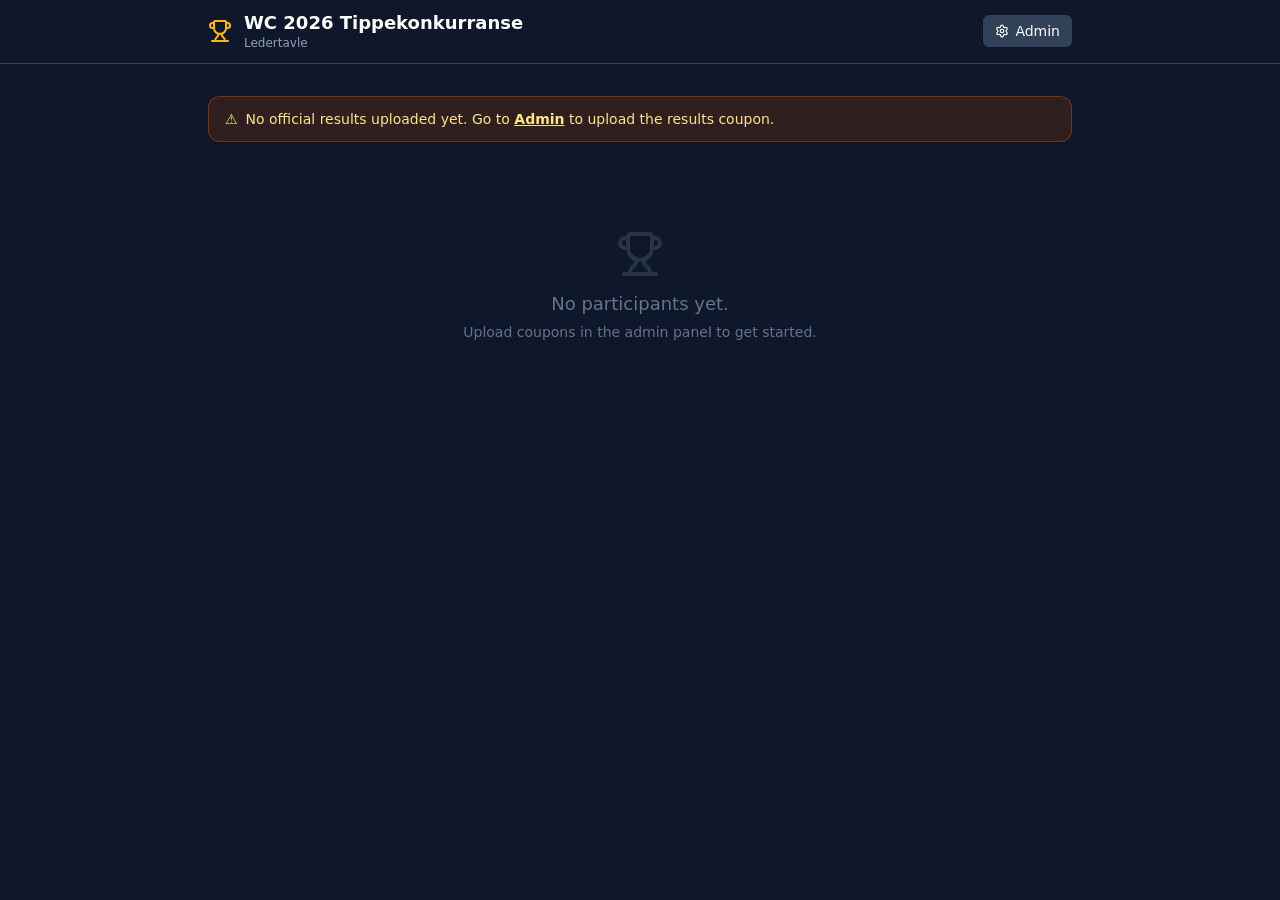
==== leaderboard/index.html @ 860f485d "Add files via upload added leaderboard" ====
<!doctype html>
<html lang="en">
  <head>
    <meta charset="UTF-8" />
    <link rel="icon" type="image/svg+xml" href="./favicon.svg" />
    <meta name="viewport" content="width=device-width, initial-scale=1.0" />
    <title>leaderboard</title>
    <script type="module" crossorigin src="./assets/index-D2kMbg7r.js"></script>
    <link rel="stylesheet" crossorigin href="./assets/index-9-G8MGdE.css">
  </head>
  <body>
    <div id="root"></div>
  </body>
</html>
---- leaderboard/assets/index-9-G8MGdE.css ----
/*! tailwindcss v4.3.0 | MIT License | https://tailwindcss.com */
@layer properties{@supports (((-webkit-hyphens:none)) and (not (margin-trim:inline))) or ((-moz-orient:inline) and (not (color:rgb(from red r g b)))){*,:before,:after,::backdrop{--tw-rotate-x:initial;--tw-rotate-y:initial;--tw-rotate-z:initial;--tw-skew-x:initial;--tw-skew-y:initial;--tw-space-y-reverse:0;--tw-border-style:solid;--tw-leading:initial;--tw-font-weight:initial;--tw-tracking:initial;--tw-shadow:0 0 #0000;--tw-shadow-color:initial;--tw-shadow-alpha:100%;--tw-inset-shadow:0 0 #0000;--tw-inset-shadow-color:initial;--tw-inset-shadow-alpha:100%;--tw-ring-color:initial;--tw-ring-shadow:0 0 #0000;--tw-inset-ring-color:initial;--tw-inset-ring-shadow:0 0 #0000;--tw-ring-inset:initial;--tw-ring-offset-width:0px;--tw-ring-offset-color:#fff;--tw-ring-offset-shadow:0 0 #0000;--tw-blur:initial;--tw-brightness:initial;--tw-contrast:initial;--tw-grayscale:initial;--tw-hue-rotate:initial;--tw-invert:initial;--tw-opacity:initial;--tw-saturate:initial;--tw-sepia:initial;--tw-drop-shadow:initial;--tw-drop-shadow-color:initial;--tw-drop-shadow-alpha:100%;--tw-drop-shadow-size:initial}}}@layer theme{:root,:host{--font-sans:ui-sans-serif, system-ui, sans-serif, "Apple Color Emoji", "Segoe UI Emoji", "Segoe UI Symbol", "Noto Color Emoji";--font-mono:ui-monospace, SFMono-Regular, Menlo, Monaco, Consolas, "Liberation Mono", "Courier New", monospace;--color-red-300:oklch(80.8% .114 19.571);--color-red-400:oklch(70.4% .191 22.216);--color-red-700:oklch(50.5% .213 27.518);--color-red-900:oklch(39.6% .141 25.723);--color-orange-400:oklch(75% .183 55.934);--color-orange-900:oklch(40.8% .123 38.172);--color-amber-200:oklch(92.4% .12 95.746);--color-amber-300:oklch(87.9% .169 91.605);--color-amber-400:oklch(82.8% .189 84.429);--color-amber-600:oklch(66.6% .179 58.318);--color-amber-700:oklch(55.5% .163 48.998);--color-amber-900:oklch(41.4% .112 45.904);--color-emerald-300:oklch(84.5% .143 164.978);--color-emerald-400:oklch(76.5% .177 163.223);--color-emerald-700:oklch(50.8% .118 165.612);--color-emerald-900:oklch(37.8% .077 168.94);--color-blue-400:oklch(70.7% .165 254.624);--color-blue-500:oklch(62.3% .214 259.815);--color-blue-600:oklch(54.6% .245 262.881);--color-purple-400:oklch(71.4% .203 305.504);--color-slate-100:oklch(96.8% .007 247.896);--color-slate-300:oklch(86.9% .022 252.894);--color-slate-400:oklch(70.4% .04 256.788);--color-slate-500:oklch(55.4% .046 257.417);--color-slate-600:oklch(44.6% .043 257.281);--color-slate-700:oklch(37.2% .044 257.287);--color-slate-800:oklch(27.9% .041 260.031);--color-slate-900:oklch(20.8% .042 265.755);--color-white:#fff;--spacing:.25rem;--container-sm:24rem;--container-3xl:48rem;--container-4xl:56rem;--text-xs:.75rem;--text-xs--line-height:calc(1 / .75);--text-sm:.875rem;--text-sm--line-height:calc(1.25 / .875);--text-base:1rem;--text-base--line-height:calc(1.5 / 1);--text-lg:1.125rem;--text-lg--line-height:calc(1.75 / 1.125);--text-xl:1.25rem;--text-xl--line-height:calc(1.75 / 1.25);--text-2xl:1.5rem;--text-2xl--line-height:calc(2 / 1.5);--font-weight-medium:500;--font-weight-semibold:600;--font-weight-bold:700;--tracking-wider:.05em;--leading-tight:1.25;--radius-md:.375rem;--radius-lg:.5rem;--radius-xl:.75rem;--radius-2xl:1rem;--default-transition-duration:.15s;--default-transition-timing-function:cubic-bezier(.4, 0, .2, 1);--default-font-family:var(--font-sans);--default-mono-font-family:var(--font-mono)}}@layer base{*,:after,:before,::backdrop{box-sizing:border-box;border:0 solid;margin:0;padding:0}::file-selector-button{box-sizing:border-box;border:0 solid;margin:0;padding:0}html,:host{-webkit-text-size-adjust:100%;tab-size:4;line-height:1.5;font-family:var(--default-font-family,ui-sans-serif, system-ui, sans-serif, "Apple Color Emoji", "Segoe UI Emoji", "Segoe UI Symbol", "Noto Color Emoji");font-feature-settings:var(--default-font-feature-settings,normal);font-variation-settings:var(--default-font-variation-settings,normal);-webkit-tap-highlight-color:transparent}hr{height:0;color:inherit;border-top-width:1px}abbr:where([title]){-webkit-text-decoration:underline dotted;text-decoration:underline dotted}h1,h2,h3,h4,h5,h6{font-size:inherit;font-weight:inherit}a{color:inherit;-webkit-text-decoration:inherit;-webkit-text-decoration:inherit;-webkit-text-decoration:inherit;-webkit-text-decoration:inherit;text-decoration:inherit}b,strong{font-weight:bolder}code,kbd,samp,pre{font-family:var(--default-mono-font-family,ui-monospace, SFMono-Regular, Menlo, Monaco, Consolas, "Liberation Mono", "Courier New", monospace);font-feature-settings:var(--default-mono-font-feature-settings,normal);font-variation-settings:var(--default-mono-font-variation-settings,normal);font-size:1em}small{font-size:80%}sub,sup{vertical-align:baseline;font-size:75%;line-height:0;position:relative}sub{bottom:-.25em}sup{top:-.5em}table{text-indent:0;border-color:inherit;border-collapse:collapse}:-moz-focusring{outline:auto}progress{vertical-align:baseline}summary{display:list-item}ol,ul,menu{list-style:none}img,svg,video,canvas,audio,iframe,embed,object{vertical-align:middle;display:block}img,video{max-width:100%;height:auto}button,input,select,optgroup,textarea{font:inherit;font-feature-settings:inherit;font-variation-settings:inherit;letter-spacing:inherit;color:inherit;opacity:1;background-color:#0000;border-radius:0}::file-selector-button{font:inherit;font-feature-settings:inherit;font-variation-settings:inherit;letter-spacing:inherit;color:inherit;opacity:1;background-color:#0000;border-radius:0}:where(select:is([multiple],[size])) optgroup{font-weight:bolder}:where(select:is([multiple],[size])) optgroup option{padding-inline-start:20px}::file-selector-button{margin-inline-end:4px}::placeholder{opacity:1}@supports (not ((-webkit-appearance:-apple-pay-button))) or (contain-intrinsic-size:1px){::placeholder{color:currentColor}@supports (color:color-mix(in lab, red, red)){::placeholder{color:color-mix(in oklab, currentcolor 50%, transparent)}}}textarea{resize:vertical}::-webkit-search-decoration{-webkit-appearance:none}::-webkit-date-and-time-value{min-height:1lh;text-align:inherit}::-webkit-datetime-edit{display:inline-flex}::-webkit-datetime-edit-fields-wrapper{padding:0}::-webkit-datetime-edit{padding-block:0}::-webkit-datetime-edit-year-field{padding-block:0}::-webkit-datetime-edit-month-field{padding-block:0}::-webkit-datetime-edit-day-field{padding-block:0}::-webkit-datetime-edit-hour-field{padding-block:0}::-webkit-datetime-edit-minute-field{padding-block:0}::-webkit-datetime-edit-second-field{padding-block:0}::-webkit-datetime-edit-millisecond-field{padding-block:0}::-webkit-datetime-edit-meridiem-field{padding-block:0}::-webkit-calendar-picker-indicator{line-height:1}:-moz-ui-invalid{box-shadow:none}button,input:where([type=button],[type=reset],[type=submit]){appearance:button}::file-selector-button{appearance:button}::-webkit-inner-spin-button{height:auto}::-webkit-outer-spin-button{height:auto}[hidden]:where(:not([hidden=until-found])){display:none!important}}@layer components;@layer utilities{.sr-only{clip-path:inset(50%);white-space:nowrap;border-width:0;width:1px;height:1px;margin:-1px;padding:0;position:absolute;overflow:hidden}.sticky{position:sticky}.top-0{top:calc(var(--spacing) * 0)}.z-40{z-index:40}.mx-auto{margin-inline:auto}.mt-0\.5{margin-top:calc(var(--spacing) * .5)}.mt-1{margin-top:calc(var(--spacing) * 1)}.mt-4{margin-top:calc(var(--spacing) * 4)}.mb-1{margin-bottom:calc(var(--spacing) * 1)}.mb-2{margin-bottom:calc(var(--spacing) * 2)}.mb-3{margin-bottom:calc(var(--spacing) * 3)}.mb-4{margin-bottom:calc(var(--spacing) * 4)}.mb-6{margin-bottom:calc(var(--spacing) * 6)}.ml-1{margin-left:calc(var(--spacing) * 1)}.ml-2{margin-left:calc(var(--spacing) * 2)}.ml-auto{margin-left:auto}.flex{display:flex}.grid{display:grid}.hidden{display:none}.min-h-screen{min-height:100vh}.w-10{width:calc(var(--spacing) * 10)}.w-full{width:100%}.max-w-3xl{max-width:var(--container-3xl)}.max-w-4xl{max-width:var(--container-4xl)}.max-w-sm{max-width:var(--container-sm)}.transform{transform:var(--tw-rotate-x,) var(--tw-rotate-y,) var(--tw-rotate-z,) var(--tw-skew-x,) var(--tw-skew-y,)}.cursor-pointer{cursor:pointer}.grid-cols-3{grid-template-columns:repeat(3,minmax(0,1fr))}.flex-wrap{flex-wrap:wrap}.items-center{align-items:center}.justify-between{justify-content:space-between}.justify-center{justify-content:center}.gap-1{gap:calc(var(--spacing) * 1)}.gap-1\.5{gap:calc(var(--spacing) * 1.5)}.gap-2{gap:calc(var(--spacing) * 2)}.gap-3{gap:calc(var(--spacing) * 3)}:where(.space-y-1>:not(:last-child)){--tw-space-y-reverse:0;margin-block-start:calc(calc(var(--spacing) * 1) * var(--tw-space-y-reverse));margin-block-end:calc(calc(var(--spacing) * 1) * calc(1 - var(--tw-space-y-reverse)))}:where(.space-y-2>:not(:last-child)){--tw-space-y-reverse:0;margin-block-start:calc(calc(var(--spacing) * 2) * var(--tw-space-y-reverse));margin-block-end:calc(calc(var(--spacing) * 2) * calc(1 - var(--tw-space-y-reverse)))}:where(.space-y-3>:not(:last-child)){--tw-space-y-reverse:0;margin-block-start:calc(calc(var(--spacing) * 3) * var(--tw-space-y-reverse));margin-block-end:calc(calc(var(--spacing) * 3) * calc(1 - var(--tw-space-y-reverse)))}:where(.space-y-4>:not(:last-child)){--tw-space-y-reverse:0;margin-block-start:calc(calc(var(--spacing) * 4) * var(--tw-space-y-reverse));margin-block-end:calc(calc(var(--spacing) * 4) * calc(1 - var(--tw-space-y-reverse)))}:where(.space-y-8>:not(:last-child)){--tw-space-y-reverse:0;margin-block-start:calc(calc(var(--spacing) * 8) * var(--tw-space-y-reverse));margin-block-end:calc(calc(var(--spacing) * 8) * calc(1 - var(--tw-space-y-reverse)))}.gap-x-6{column-gap:calc(var(--spacing) * 6)}.gap-y-1{row-gap:calc(var(--spacing) * 1)}.overflow-x-auto{overflow-x:auto}.rounded{border-radius:.25rem}.rounded-2xl{border-radius:var(--radius-2xl)}.rounded-lg{border-radius:var(--radius-lg)}.rounded-md{border-radius:var(--radius-md)}.rounded-xl{border-radius:var(--radius-xl)}.border{border-style:var(--tw-border-style);border-width:1px}.border-2{border-style:var(--tw-border-style);border-width:2px}.border-t{border-top-style:var(--tw-border-style);border-top-width:1px}.border-b{border-bottom-style:var(--tw-border-style);border-bottom-width:1px}.border-dashed{--tw-border-style:dashed;border-style:dashed}.border-amber-600\/50{border-color:#dd740080}@supports (color:color-mix(in lab, red, red)){.border-amber-600\/50{border-color:color-mix(in oklab, var(--color-amber-600) 50%, transparent)}}.border-amber-700\/50{border-color:#b7500080}@supports (color:color-mix(in lab, red, red)){.border-amber-700\/50{border-color:color-mix(in oklab, var(--color-amber-700) 50%, transparent)}}.border-blue-500{border-color:var(--color-blue-500)}.border-emerald-700\/50{border-color:#00795680}@supports (color:color-mix(in lab, red, red)){.border-emerald-700\/50{border-color:color-mix(in oklab, var(--color-emerald-700) 50%, transparent)}}.border-red-700\/50{border-color:#bf000f80}@supports (color:color-mix(in lab, red, red)){.border-red-700\/50{border-color:color-mix(in oklab, var(--color-red-700) 50%, transparent)}}.border-red-900\/40{border-color:#82181a66}@supports (color:color-mix(in lab, red, red)){.border-red-900\/40{border-color:color-mix(in oklab, var(--color-red-900) 40%, transparent)}}.border-slate-600{border-color:var(--color-slate-600)}.border-slate-700{border-color:var(--color-slate-700)}.border-slate-700\/60{border-color:#31415899}@supports (color:color-mix(in lab, red, red)){.border-slate-700\/60{border-color:color-mix(in oklab, var(--color-slate-700) 60%, transparent)}}.bg-amber-600\/30{background-color:#dd74004d}@supports (color:color-mix(in lab, red, red)){.bg-amber-600\/30{background-color:color-mix(in oklab, var(--color-amber-600) 30%, transparent)}}.bg-amber-900\/20{background-color:#7b330633}@supports (color:color-mix(in lab, red, red)){.bg-amber-900\/20{background-color:color-mix(in oklab, var(--color-amber-900) 20%, transparent)}}.bg-amber-900\/30{background-color:#7b33064d}@supports (color:color-mix(in lab, red, red)){.bg-amber-900\/30{background-color:color-mix(in oklab, var(--color-amber-900) 30%, transparent)}}.bg-blue-500\/10{background-color:#3080ff1a}@supports (color:color-mix(in lab, red, red)){.bg-blue-500\/10{background-color:color-mix(in oklab, var(--color-blue-500) 10%, transparent)}}.bg-blue-600{background-color:var(--color-blue-600)}.bg-emerald-900\/30{background-color:#004e3b4d}@supports (color:color-mix(in lab, red, red)){.bg-emerald-900\/30{background-color:color-mix(in oklab, var(--color-emerald-900) 30%, transparent)}}.bg-emerald-900\/40{background-color:#004e3b66}@supports (color:color-mix(in lab, red, red)){.bg-emerald-900\/40{background-color:color-mix(in oklab, var(--color-emerald-900) 40%, transparent)}}.bg-orange-900\/10{background-color:#7e2a0c1a}@supports (color:color-mix(in lab, red, red)){.bg-orange-900\/10{background-color:color-mix(in oklab, var(--color-orange-900) 10%, transparent)}}.bg-red-900\/30{background-color:#82181a4d}@supports (color:color-mix(in lab, red, red)){.bg-red-900\/30{background-color:color-mix(in oklab, var(--color-red-900) 30%, transparent)}}.bg-red-900\/40{background-color:#82181a66}@supports (color:color-mix(in lab, red, red)){.bg-red-900\/40{background-color:color-mix(in oklab, var(--color-red-900) 40%, transparent)}}.bg-slate-700{background-color:var(--color-slate-700)}.bg-slate-700\/20{background-color:#31415833}@supports (color:color-mix(in lab, red, red)){.bg-slate-700\/20{background-color:color-mix(in oklab, var(--color-slate-700) 20%, transparent)}}.bg-slate-700\/50{background-color:#31415880}@supports (color:color-mix(in lab, red, red)){.bg-slate-700\/50{background-color:color-mix(in oklab, var(--color-slate-700) 50%, transparent)}}.bg-slate-800{background-color:var(--color-slate-800)}.bg-slate-800\/50{background-color:#1d293d80}@supports (color:color-mix(in lab, red, red)){.bg-slate-800\/50{background-color:color-mix(in oklab, var(--color-slate-800) 50%, transparent)}}.bg-slate-900{background-color:var(--color-slate-900)}.p-1{padding:calc(var(--spacing) * 1)}.p-4{padding:calc(var(--spacing) * 4)}.p-6{padding:calc(var(--spacing) * 6)}.p-8{padding:calc(var(--spacing) * 8)}.px-1\.5{padding-inline:calc(var(--spacing) * 1.5)}.px-2{padding-inline:calc(var(--spacing) * 2)}.px-3{padding-inline:calc(var(--spacing) * 3)}.px-4{padding-inline:calc(var(--spacing) * 4)}.py-0\.5{padding-block:calc(var(--spacing) * .5)}.py-1\.5{padding-block:calc(var(--spacing) * 1.5)}.py-2{padding-block:calc(var(--spacing) * 2)}.py-2\.5{padding-block:calc(var(--spacing) * 2.5)}.py-3{padding-block:calc(var(--spacing) * 3)}.py-8{padding-block:calc(var(--spacing) * 8)}.py-16{padding-block:calc(var(--spacing) * 16)}.text-center{text-align:center}.text-left{text-align:left}.font-mono{font-family:var(--font-mono)}.text-2xl{font-size:var(--text-2xl);line-height:var(--tw-leading,var(--text-2xl--line-height))}.text-base{font-size:var(--text-base);line-height:var(--tw-leading,var(--text-base--line-height))}.text-lg{font-size:var(--text-lg);line-height:var(--tw-leading,var(--text-lg--line-height))}.text-sm{font-size:var(--text-sm);line-height:var(--tw-leading,var(--text-sm--line-height))}.text-xl{font-size:var(--text-xl);line-height:var(--tw-leading,var(--text-xl--line-height))}.text-xs{font-size:var(--text-xs);line-height:var(--tw-leading,var(--text-xs--line-height))}.leading-tight{--tw-leading:var(--leading-tight);line-height:var(--leading-tight)}.font-bold{--tw-font-weight:var(--font-weight-bold);font-weight:var(--font-weight-bold)}.font-medium{--tw-font-weight:var(--font-weight-medium);font-weight:var(--font-weight-medium)}.font-semibold{--tw-font-weight:var(--font-weight-semibold);font-weight:var(--font-weight-semibold)}.tracking-wider{--tw-tracking:var(--tracking-wider);letter-spacing:var(--tracking-wider)}.text-amber-200{color:var(--color-amber-200)}.text-amber-300{color:var(--color-amber-300)}.text-amber-400{color:var(--color-amber-400)}.text-blue-400{color:var(--color-blue-400)}.text-emerald-300{color:var(--color-emerald-300)}.text-emerald-400{color:var(--color-emerald-400)}.text-orange-400{color:var(--color-orange-400)}.text-purple-400{color:var(--color-purple-400)}.text-red-300{color:var(--color-red-300)}.text-red-400{color:var(--color-red-400)}.text-slate-100{color:var(--color-slate-100)}.text-slate-300{color:var(--color-slate-300)}.text-slate-400{color:var(--color-slate-400)}.text-slate-500{color:var(--color-slate-500)}.text-white{color:var(--color-white)}.uppercase{text-transform:uppercase}.underline{text-decoration-line:underline}.opacity-30{opacity:.3}.shadow-2xl{--tw-shadow:0 25px 50px -12px var(--tw-shadow-color,#00000040);box-shadow:var(--tw-inset-shadow), var(--tw-inset-ring-shadow), var(--tw-ring-offset-shadow), var(--tw-ring-shadow), var(--tw-shadow)}.filter{filter:var(--tw-blur,) var(--tw-brightness,) var(--tw-contrast,) var(--tw-grayscale,) var(--tw-hue-rotate,) var(--tw-invert,) var(--tw-saturate,) var(--tw-sepia,) var(--tw-drop-shadow,)}.transition-colors{transition-property:color,background-color,border-color,outline-color,text-decoration-color,fill,stroke,--tw-gradient-from,--tw-gradient-via,--tw-gradient-to;transition-timing-function:var(--tw-ease,var(--default-transition-timing-function));transition-duration:var(--tw-duration,var(--default-transition-duration))}.placeholder\:text-slate-500::placeholder{color:var(--color-slate-500)}@media (hover:hover){.hover\:border-slate-400:hover{border-color:var(--color-slate-400)}.hover\:bg-amber-900\/30:hover{background-color:#7b33064d}@supports (color:color-mix(in lab, red, red)){.hover\:bg-amber-900\/30:hover{background-color:color-mix(in oklab, var(--color-amber-900) 30%, transparent)}}.hover\:bg-blue-500:hover{background-color:var(--color-blue-500)}.hover\:bg-orange-900\/20:hover{background-color:#7e2a0c33}@supports (color:color-mix(in lab, red, red)){.hover\:bg-orange-900\/20:hover{background-color:color-mix(in oklab, var(--color-orange-900) 20%, transparent)}}.hover\:bg-red-900\/60:hover{background-color:#82181a99}@supports (color:color-mix(in lab, red, red)){.hover\:bg-red-900\/60:hover{background-color:color-mix(in oklab, var(--color-red-900) 60%, transparent)}}.hover\:bg-slate-600:hover{background-color:var(--color-slate-600)}.hover\:bg-slate-700\/30:hover{background-color:#3141584d}@supports (color:color-mix(in lab, red, red)){.hover\:bg-slate-700\/30:hover{background-color:color-mix(in oklab, var(--color-slate-700) 30%, transparent)}}.hover\:bg-slate-800\/60:hover{background-color:#1d293d99}@supports (color:color-mix(in lab, red, red)){.hover\:bg-slate-800\/60:hover{background-color:color-mix(in oklab, var(--color-slate-800) 60%, transparent)}}.hover\:text-red-400:hover{color:var(--color-red-400)}.hover\:text-slate-300:hover{color:var(--color-slate-300)}.hover\:text-white:hover{color:var(--color-white)}}.focus\:border-blue-500:focus{border-color:var(--color-blue-500)}.focus\:outline-none:focus{--tw-outline-style:none;outline-style:none}@media (width>=40rem){.sm\:flex{display:flex}}}body{color:#f1f5f9;-webkit-font-smoothing:antialiased;background-color:#0f172a;margin:0;font-family:system-ui,Segoe UI,Roboto,sans-serif}#root{min-height:100svh}@property --tw-rotate-x{syntax:"*";inherits:false}@property --tw-rotate-y{syntax:"*";inherits:false}@property --tw-rotate-z{syntax:"*";inherits:false}@property --tw-skew-x{syntax:"*";inherits:false}@property --tw-skew-y{syntax:"*";inherits:false}@property --tw-space-y-reverse{syntax:"*";inherits:false;initial-value:0}@property --tw-border-style{syntax:"*";inherits:false;initial-value:solid}@property --tw-leading{syntax:"*";inherits:false}@property --tw-font-weight{syntax:"*";inherits:false}@property --tw-tracking{syntax:"*";inherits:false}@property --tw-shadow{syntax:"*";inherits:false;initial-value:0 0 #0000}@property --tw-shadow-color{syntax:"*";inherits:false}@property --tw-shadow-alpha{syntax:"<percentage>";inherits:false;initial-value:100%}@property --tw-inset-shadow{syntax:"*";inherits:false;initial-value:0 0 #0000}@property --tw-inset-shadow-color{syntax:"*";inherits:false}@property --tw-inset-shadow-alpha{syntax:"<percentage>";inherits:false;initial-value:100%}@property --tw-ring-color{syntax:"*";inherits:false}@property --tw-ring-shadow{syntax:"*";inherits:false;initial-value:0 0 #0000}@property --tw-inset-ring-color{syntax:"*";inherits:false}@property --tw-inset-ring-shadow{syntax:"*";inherits:false;initial-value:0 0 #0000}@property --tw-ring-inset{syntax:"*";inherits:false}@property --tw-ring-offset-width{syntax:"<length>";inherits:false;initial-value:0}@property --tw-ring-offset-color{syntax:"*";inherits:false;initial-value:#fff}@property --tw-ring-offset-shadow{syntax:"*";inherits:false;initial-value:0 0 #0000}@property --tw-blur{syntax:"*";inherits:false}@property --tw-brightness{syntax:"*";inherits:false}@property --tw-contrast{syntax:"*";inherits:false}@property --tw-grayscale{syntax:"*";inherits:false}@property --tw-hue-rotate{syntax:"*";inherits:false}@property --tw-invert{syntax:"*";inherits:false}@property --tw-opacity{syntax:"*";inherits:false}@property --tw-saturate{syntax:"*";inherits:false}@property --tw-sepia{syntax:"*";inherits:false}@property --tw-drop-shadow{syntax:"*";inherits:false}@property --tw-drop-shadow-color{syntax:"*";inherits:false}@property --tw-drop-shadow-alpha{syntax:"<percentage>";inherits:false;initial-value:100%}@property --tw-drop-shadow-size{syntax:"*";inherits:false}
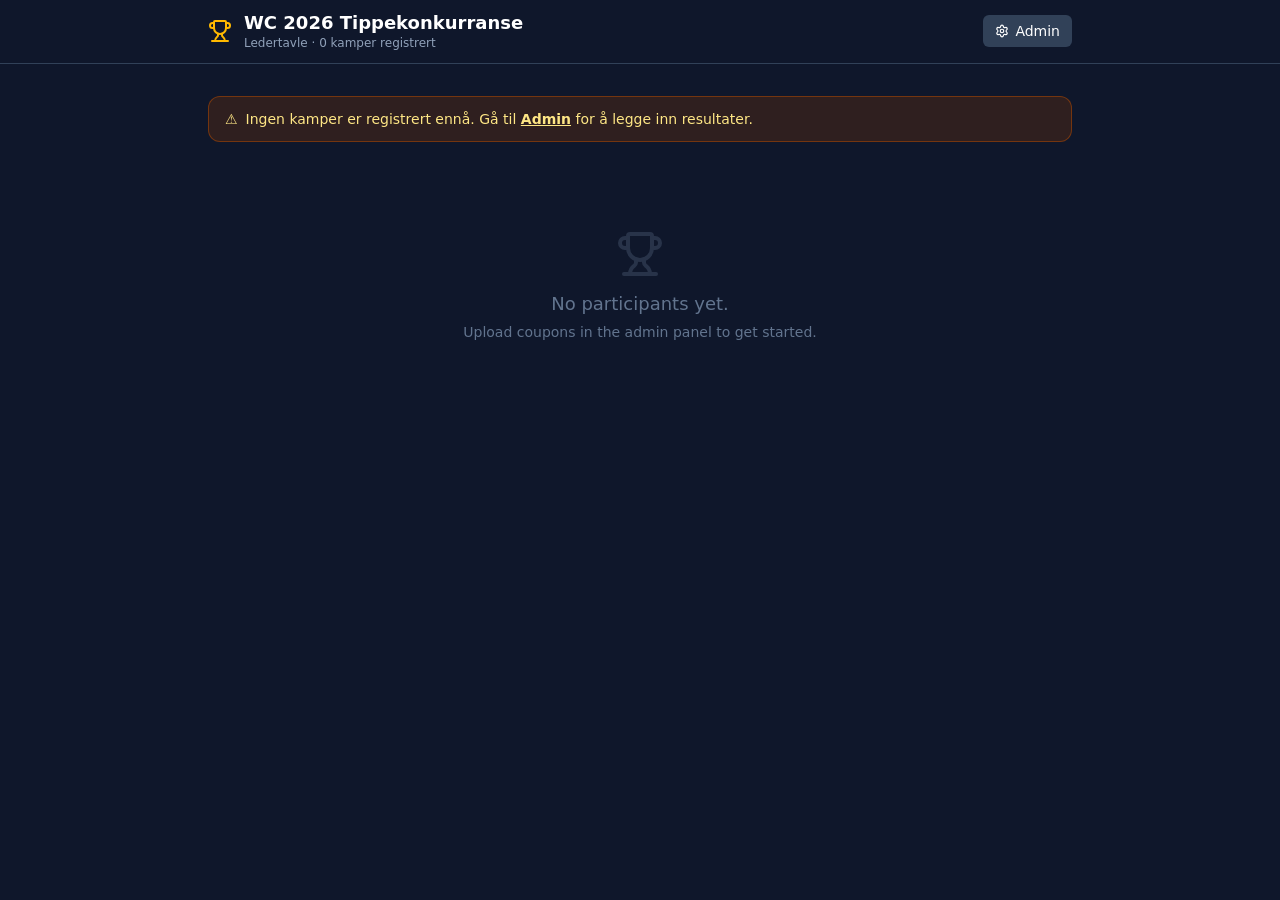
==== commit 57c6fab8: "Add files via upload added new leaderboard" ====
--- a/leaderboard/index.html
+++ b/leaderboard/index.html
@@ -5,8 +5,8 @@
     <link rel="icon" type="image/svg+xml" href="./favicon.svg" />
     <meta name="viewport" content="width=device-width, initial-scale=1.0" />
     <title>leaderboard</title>
-    <script type="module" crossorigin src="./assets/index-D2kMbg7r.js"></script>
-    <link rel="stylesheet" crossorigin href="./assets/index-9-G8MGdE.css">
+    <script type="module" crossorigin src="./assets/index-pnZ1vtFg.js"></script>
+    <link rel="stylesheet" crossorigin href="./assets/index-L_aBdLwP.css">
   </head>
   <body>
     <div id="root"></div>
--- a/leaderboard/assets/index-L_aBdLwP.css
+++ b/leaderboard/assets/index-L_aBdLwP.css
@@ -0,0 +1,2 @@
+/*! tailwindcss v4.3.0 | MIT License | https://tailwindcss.com */
+@layer properties{@supports (((-webkit-hyphens:none)) and (not (margin-trim:inline))) or ((-moz-orient:inline) and (not (color:rgb(from red r g b)))){*,:before,:after,::backdrop{--tw-rotate-x:initial;--tw-rotate-y:initial;--tw-rotate-z:initial;--tw-skew-x:initial;--tw-skew-y:initial;--tw-space-y-reverse:0;--tw-border-style:solid;--tw-leading:initial;--tw-font-weight:initial;--tw-tracking:initial;--tw-shadow:0 0 #0000;--tw-shadow-color:initial;--tw-shadow-alpha:100%;--tw-inset-shadow:0 0 #0000;--tw-inset-shadow-color:initial;--tw-inset-shadow-alpha:100%;--tw-ring-color:initial;--tw-ring-shadow:0 0 #0000;--tw-inset-ring-color:initial;--tw-inset-ring-shadow:0 0 #0000;--tw-ring-inset:initial;--tw-ring-offset-width:0px;--tw-ring-offset-color:#fff;--tw-ring-offset-shadow:0 0 #0000;--tw-blur:initial;--tw-brightness:initial;--tw-contrast:initial;--tw-grayscale:initial;--tw-hue-rotate:initial;--tw-invert:initial;--tw-opacity:initial;--tw-saturate:initial;--tw-sepia:initial;--tw-drop-shadow:initial;--tw-drop-shadow-color:initial;--tw-drop-shadow-alpha:100%;--tw-drop-shadow-size:initial}}}@layer theme{:root,:host{--font-sans:ui-sans-serif, system-ui, sans-serif, "Apple Color Emoji", "Segoe UI Emoji", "Segoe UI Symbol", "Noto Color Emoji";--font-mono:ui-monospace, SFMono-Regular, Menlo, Monaco, Consolas, "Liberation Mono", "Courier New", monospace;--color-red-300:oklch(80.8% .114 19.571);--color-red-400:oklch(70.4% .191 22.216);--color-red-700:oklch(50.5% .213 27.518);--color-red-900:oklch(39.6% .141 25.723);--color-orange-400:oklch(75% .183 55.934);--color-orange-900:oklch(40.8% .123 38.172);--color-amber-200:oklch(92.4% .12 95.746);--color-amber-300:oklch(87.9% .169 91.605);--color-amber-400:oklch(82.8% .189 84.429);--color-amber-600:oklch(66.6% .179 58.318);--color-amber-700:oklch(55.5% .163 48.998);--color-amber-900:oklch(41.4% .112 45.904);--color-emerald-300:oklch(84.5% .143 164.978);--color-emerald-400:oklch(76.5% .177 163.223);--color-emerald-500:oklch(69.6% .17 162.48);--color-emerald-900:oklch(37.8% .077 168.94);--color-blue-400:oklch(70.7% .165 254.624);--color-blue-500:oklch(62.3% .214 259.815);--color-blue-600:oklch(54.6% .245 262.881);--color-purple-400:oklch(71.4% .203 305.504);--color-slate-100:oklch(96.8% .007 247.896);--color-slate-300:oklch(86.9% .022 252.894);--color-slate-400:oklch(70.4% .04 256.788);--color-slate-500:oklch(55.4% .046 257.417);--color-slate-600:oklch(44.6% .043 257.281);--color-slate-700:oklch(37.2% .044 257.287);--color-slate-800:oklch(27.9% .041 260.031);--color-slate-900:oklch(20.8% .042 265.755);--color-white:#fff;--spacing:.25rem;--container-sm:24rem;--container-4xl:56rem;--text-xs:.75rem;--text-xs--line-height:calc(1 / .75);--text-sm:.875rem;--text-sm--line-height:calc(1.25 / .875);--text-base:1rem;--text-base--line-height:calc(1.5 / 1);--text-lg:1.125rem;--text-lg--line-height:calc(1.75 / 1.125);--text-xl:1.25rem;--text-xl--line-height:calc(1.75 / 1.25);--text-2xl:1.5rem;--text-2xl--line-height:calc(2 / 1.5);--font-weight-medium:500;--font-weight-semibold:600;--font-weight-bold:700;--tracking-wider:.05em;--leading-tight:1.25;--radius-md:.375rem;--radius-lg:.5rem;--radius-xl:.75rem;--radius-2xl:1rem;--default-transition-duration:.15s;--default-transition-timing-function:cubic-bezier(.4, 0, .2, 1);--default-font-family:var(--font-sans);--default-mono-font-family:var(--font-mono)}}@layer base{*,:after,:before,::backdrop{box-sizing:border-box;border:0 solid;margin:0;padding:0}::file-selector-button{box-sizing:border-box;border:0 solid;margin:0;padding:0}html,:host{-webkit-text-size-adjust:100%;tab-size:4;line-height:1.5;font-family:var(--default-font-family,ui-sans-serif, system-ui, sans-serif, "Apple Color Emoji", "Segoe UI Emoji", "Segoe UI Symbol", "Noto Color Emoji");font-feature-settings:var(--default-font-feature-settings,normal);font-variation-settings:var(--default-font-variation-settings,normal);-webkit-tap-highlight-color:transparent}hr{height:0;color:inherit;border-top-width:1px}abbr:where([title]){-webkit-text-decoration:underline dotted;text-decoration:underline dotted}h1,h2,h3,h4,h5,h6{font-size:inherit;font-weight:inherit}a{color:inherit;-webkit-text-decoration:inherit;-webkit-text-decoration:inherit;-webkit-text-decoration:inherit;-webkit-text-decoration:inherit;text-decoration:inherit}b,strong{font-weight:bolder}code,kbd,samp,pre{font-family:var(--default-mono-font-family,ui-monospace, SFMono-Regular, Menlo, Monaco, Consolas, "Liberation Mono", "Courier New", monospace);font-feature-settings:var(--default-mono-font-feature-settings,normal);font-variation-settings:var(--default-mono-font-variation-settings,normal);font-size:1em}small{font-size:80%}sub,sup{vertical-align:baseline;font-size:75%;line-height:0;position:relative}sub{bottom:-.25em}sup{top:-.5em}table{text-indent:0;border-color:inherit;border-collapse:collapse}:-moz-focusring{outline:auto}progress{vertical-align:baseline}summary{display:list-item}ol,ul,menu{list-style:none}img,svg,video,canvas,audio,iframe,embed,object{vertical-align:middle;display:block}img,video{max-width:100%;height:auto}button,input,select,optgroup,textarea{font:inherit;font-feature-settings:inherit;font-variation-settings:inherit;letter-spacing:inherit;color:inherit;opacity:1;background-color:#0000;border-radius:0}::file-selector-button{font:inherit;font-feature-settings:inherit;font-variation-settings:inherit;letter-spacing:inherit;color:inherit;opacity:1;background-color:#0000;border-radius:0}:where(select:is([multiple],[size])) optgroup{font-weight:bolder}:where(select:is([multiple],[size])) optgroup option{padding-inline-start:20px}::file-selector-button{margin-inline-end:4px}::placeholder{opacity:1}@supports (not ((-webkit-appearance:-apple-pay-button))) or (contain-intrinsic-size:1px){::placeholder{color:currentColor}@supports (color:color-mix(in lab, red, red)){::placeholder{color:color-mix(in oklab, currentcolor 50%, transparent)}}}textarea{resize:vertical}::-webkit-search-decoration{-webkit-appearance:none}::-webkit-date-and-time-value{min-height:1lh;text-align:inherit}::-webkit-datetime-edit{display:inline-flex}::-webkit-datetime-edit-fields-wrapper{padding:0}::-webkit-datetime-edit{padding-block:0}::-webkit-datetime-edit-year-field{padding-block:0}::-webkit-datetime-edit-month-field{padding-block:0}::-webkit-datetime-edit-day-field{padding-block:0}::-webkit-datetime-edit-hour-field{padding-block:0}::-webkit-datetime-edit-minute-field{padding-block:0}::-webkit-datetime-edit-second-field{padding-block:0}::-webkit-datetime-edit-millisecond-field{padding-block:0}::-webkit-datetime-edit-meridiem-field{padding-block:0}::-webkit-calendar-picker-indicator{line-height:1}:-moz-ui-invalid{box-shadow:none}button,input:where([type=button],[type=reset],[type=submit]){appearance:button}::file-selector-button{appearance:button}::-webkit-inner-spin-button{height:auto}::-webkit-outer-spin-button{height:auto}[hidden]:where(:not([hidden=until-found])){display:none!important}}@layer components;@layer utilities{.sr-only{clip-path:inset(50%);white-space:nowrap;border-width:0;width:1px;height:1px;margin:-1px;padding:0;position:absolute;overflow:hidden}.sticky{position:sticky}.top-0{top:calc(var(--spacing) * 0)}.z-40{z-index:40}.mx-auto{margin-inline:auto}.mt-0\.5{margin-top:calc(var(--spacing) * .5)}.mt-1{margin-top:calc(var(--spacing) * 1)}.mt-4{margin-top:calc(var(--spacing) * 4)}.mb-1{margin-bottom:calc(var(--spacing) * 1)}.mb-2{margin-bottom:calc(var(--spacing) * 2)}.mb-3{margin-bottom:calc(var(--spacing) * 3)}.mb-4{margin-bottom:calc(var(--spacing) * 4)}.mb-6{margin-bottom:calc(var(--spacing) * 6)}.ml-1{margin-left:calc(var(--spacing) * 1)}.ml-2{margin-left:calc(var(--spacing) * 2)}.flex{display:flex}.grid{display:grid}.hidden{display:none}.h-4{height:calc(var(--spacing) * 4)}.min-h-screen{min-height:100vh}.w-4{width:calc(var(--spacing) * 4)}.w-9{width:calc(var(--spacing) * 9)}.w-10{width:calc(var(--spacing) * 10)}.w-14{width:calc(var(--spacing) * 14)}.w-full{width:100%}.max-w-4xl{max-width:var(--container-4xl)}.max-w-sm{max-width:var(--container-sm)}.min-w-0{min-width:calc(var(--spacing) * 0)}.flex-1{flex:1}.shrink-0{flex-shrink:0}.transform{transform:var(--tw-rotate-x,) var(--tw-rotate-y,) var(--tw-rotate-z,) var(--tw-skew-x,) var(--tw-skew-y,)}.cursor-pointer{cursor:pointer}.\[appearance\:textfield\]{appearance:textfield}.grid-cols-3{grid-template-columns:repeat(3,minmax(0,1fr))}.flex-wrap{flex-wrap:wrap}.items-center{align-items:center}.justify-between{justify-content:space-between}.justify-center{justify-content:center}.justify-end{justify-content:flex-end}.gap-1{gap:calc(var(--spacing) * 1)}.gap-1\.5{gap:calc(var(--spacing) * 1.5)}.gap-2{gap:calc(var(--spacing) * 2)}.gap-3{gap:calc(var(--spacing) * 3)}:where(.space-y-0\.5>:not(:last-child)){--tw-space-y-reverse:0;margin-block-start:calc(calc(var(--spacing) * .5) * var(--tw-space-y-reverse));margin-block-end:calc(calc(var(--spacing) * .5) * calc(1 - var(--tw-space-y-reverse)))}:where(.space-y-1>:not(:last-child)){--tw-space-y-reverse:0;margin-block-start:calc(calc(var(--spacing) * 1) * var(--tw-space-y-reverse));margin-block-end:calc(calc(var(--spacing) * 1) * calc(1 - var(--tw-space-y-reverse)))}:where(.space-y-2>:not(:last-child)){--tw-space-y-reverse:0;margin-block-start:calc(calc(var(--spacing) * 2) * var(--tw-space-y-reverse));margin-block-end:calc(calc(var(--spacing) * 2) * calc(1 - var(--tw-space-y-reverse)))}:where(.space-y-3>:not(:last-child)){--tw-space-y-reverse:0;margin-block-start:calc(calc(var(--spacing) * 3) * var(--tw-space-y-reverse));margin-block-end:calc(calc(var(--spacing) * 3) * calc(1 - var(--tw-space-y-reverse)))}:where(.space-y-4>:not(:last-child)){--tw-space-y-reverse:0;margin-block-start:calc(calc(var(--spacing) * 4) * var(--tw-space-y-reverse));margin-block-end:calc(calc(var(--spacing) * 4) * calc(1 - var(--tw-space-y-reverse)))}:where(.space-y-6>:not(:last-child)){--tw-space-y-reverse:0;margin-block-start:calc(calc(var(--spacing) * 6) * var(--tw-space-y-reverse));margin-block-end:calc(calc(var(--spacing) * 6) * calc(1 - var(--tw-space-y-reverse)))}.gap-x-6{column-gap:calc(var(--spacing) * 6)}.gap-y-1{row-gap:calc(var(--spacing) * 1)}.truncate{text-overflow:ellipsis;white-space:nowrap;overflow:hidden}.overflow-hidden{overflow:hidden}.overflow-x-auto{overflow-x:auto}.rounded{border-radius:.25rem}.rounded-2xl{border-radius:var(--radius-2xl)}.rounded-full{border-radius:3.40282e38px}.rounded-lg{border-radius:var(--radius-lg)}.rounded-md{border-radius:var(--radius-md)}.rounded-xl{border-radius:var(--radius-xl)}.border{border-style:var(--tw-border-style);border-width:1px}.border-2{border-style:var(--tw-border-style);border-width:2px}.border-t{border-top-style:var(--tw-border-style);border-top-width:1px}.border-b{border-bottom-style:var(--tw-border-style);border-bottom-width:1px}.border-b-2{border-bottom-style:var(--tw-border-style);border-bottom-width:2px}.border-dashed{--tw-border-style:dashed;border-style:dashed}.border-amber-600\/50{border-color:#dd740080}@supports (color:color-mix(in lab, red, red)){.border-amber-600\/50{border-color:color-mix(in oklab, var(--color-amber-600) 50%, transparent)}}.border-amber-700\/50{border-color:#b7500080}@supports (color:color-mix(in lab, red, red)){.border-amber-700\/50{border-color:color-mix(in oklab, var(--color-amber-700) 50%, transparent)}}.border-blue-500{border-color:var(--color-blue-500)}.border-red-700\/50{border-color:#bf000f80}@supports (color:color-mix(in lab, red, red)){.border-red-700\/50{border-color:color-mix(in oklab, var(--color-red-700) 50%, transparent)}}.border-red-900\/40{border-color:#82181a66}@supports (color:color-mix(in lab, red, red)){.border-red-900\/40{border-color:color-mix(in oklab, var(--color-red-900) 40%, transparent)}}.border-slate-600{border-color:var(--color-slate-600)}.border-slate-700{border-color:var(--color-slate-700)}.border-slate-700\/60{border-color:#31415899}@supports (color:color-mix(in lab, red, red)){.border-slate-700\/60{border-color:color-mix(in oklab, var(--color-slate-700) 60%, transparent)}}.border-slate-800{border-color:var(--color-slate-800)}.border-transparent{border-color:#0000}.bg-amber-600\/30{background-color:#dd74004d}@supports (color:color-mix(in lab, red, red)){.bg-amber-600\/30{background-color:color-mix(in oklab, var(--color-amber-600) 30%, transparent)}}.bg-amber-900\/20{background-color:#7b330633}@supports (color:color-mix(in lab, red, red)){.bg-amber-900\/20{background-color:color-mix(in oklab, var(--color-amber-900) 20%, transparent)}}.bg-amber-900\/30{background-color:#7b33064d}@supports (color:color-mix(in lab, red, red)){.bg-amber-900\/30{background-color:color-mix(in oklab, var(--color-amber-900) 30%, transparent)}}.bg-amber-900\/60{background-color:#7b330699}@supports (color:color-mix(in lab, red, red)){.bg-amber-900\/60{background-color:color-mix(in oklab, var(--color-amber-900) 60%, transparent)}}.bg-blue-500\/10{background-color:#3080ff1a}@supports (color:color-mix(in lab, red, red)){.bg-blue-500\/10{background-color:color-mix(in oklab, var(--color-blue-500) 10%, transparent)}}.bg-blue-600{background-color:var(--color-blue-600)}.bg-emerald-900\/30{background-color:#004e3b4d}@supports (color:color-mix(in lab, red, red)){.bg-emerald-900\/30{background-color:color-mix(in oklab, var(--color-emerald-900) 30%, transparent)}}.bg-emerald-900\/60{background-color:#004e3b99}@supports (color:color-mix(in lab, red, red)){.bg-emerald-900\/60{background-color:color-mix(in oklab, var(--color-emerald-900) 60%, transparent)}}.bg-orange-900\/10{background-color:#7e2a0c1a}@supports (color:color-mix(in lab, red, red)){.bg-orange-900\/10{background-color:color-mix(in oklab, var(--color-orange-900) 10%, transparent)}}.bg-red-900\/30{background-color:#82181a4d}@supports (color:color-mix(in lab, red, red)){.bg-red-900\/30{background-color:color-mix(in oklab, var(--color-red-900) 30%, transparent)}}.bg-red-900\/40{background-color:#82181a66}@supports (color:color-mix(in lab, red, red)){.bg-red-900\/40{background-color:color-mix(in oklab, var(--color-red-900) 40%, transparent)}}.bg-slate-700{background-color:var(--color-slate-700)}.bg-slate-700\/20{background-color:#31415833}@supports (color:color-mix(in lab, red, red)){.bg-slate-700\/20{background-color:color-mix(in oklab, var(--color-slate-700) 20%, transparent)}}.bg-slate-700\/40{background-color:#31415866}@supports (color:color-mix(in lab, red, red)){.bg-slate-700\/40{background-color:color-mix(in oklab, var(--color-slate-700) 40%, transparent)}}.bg-slate-700\/50{background-color:#31415880}@supports (color:color-mix(in lab, red, red)){.bg-slate-700\/50{background-color:color-mix(in oklab, var(--color-slate-700) 50%, transparent)}}.bg-slate-800{background-color:var(--color-slate-800)}.bg-slate-800\/50{background-color:#1d293d80}@supports (color:color-mix(in lab, red, red)){.bg-slate-800\/50{background-color:color-mix(in oklab, var(--color-slate-800) 50%, transparent)}}.bg-slate-900{background-color:var(--color-slate-900)}.p-1{padding:calc(var(--spacing) * 1)}.p-4{padding:calc(var(--spacing) * 4)}.p-6{padding:calc(var(--spacing) * 6)}.p-8{padding:calc(var(--spacing) * 8)}.px-1\.5{padding-inline:calc(var(--spacing) * 1.5)}.px-2{padding-inline:calc(var(--spacing) * 2)}.px-3{padding-inline:calc(var(--spacing) * 3)}.px-4{padding-inline:calc(var(--spacing) * 4)}.py-0\.5{padding-block:calc(var(--spacing) * .5)}.py-1\.5{padding-block:calc(var(--spacing) * 1.5)}.py-2{padding-block:calc(var(--spacing) * 2)}.py-2\.5{padding-block:calc(var(--spacing) * 2.5)}.py-3{padding-block:calc(var(--spacing) * 3)}.py-6{padding-block:calc(var(--spacing) * 6)}.py-8{padding-block:calc(var(--spacing) * 8)}.py-16{padding-block:calc(var(--spacing) * 16)}.text-center{text-align:center}.text-left{text-align:left}.text-right{text-align:right}.font-mono{font-family:var(--font-mono)}.text-2xl{font-size:var(--text-2xl);line-height:var(--tw-leading,var(--text-2xl--line-height))}.text-base{font-size:var(--text-base);line-height:var(--tw-leading,var(--text-base--line-height))}.text-lg{font-size:var(--text-lg);line-height:var(--tw-leading,var(--text-lg--line-height))}.text-sm{font-size:var(--text-sm);line-height:var(--tw-leading,var(--text-sm--line-height))}.text-xl{font-size:var(--text-xl);line-height:var(--tw-leading,var(--text-xl--line-height))}.text-xs{font-size:var(--text-xs);line-height:var(--tw-leading,var(--text-xs--line-height))}.leading-tight{--tw-leading:var(--leading-tight);line-height:var(--leading-tight)}.font-bold{--tw-font-weight:var(--font-weight-bold);font-weight:var(--font-weight-bold)}.font-medium{--tw-font-weight:var(--font-weight-medium);font-weight:var(--font-weight-medium)}.font-semibold{--tw-font-weight:var(--font-weight-semibold);font-weight:var(--font-weight-semibold)}.tracking-wider{--tw-tracking:var(--tracking-wider);letter-spacing:var(--tracking-wider)}.text-amber-200{color:var(--color-amber-200)}.text-amber-300{color:var(--color-amber-300)}.text-amber-400{color:var(--color-amber-400)}.text-blue-400{color:var(--color-blue-400)}.text-emerald-300{color:var(--color-emerald-300)}.text-emerald-400{color:var(--color-emerald-400)}.text-orange-400{color:var(--color-orange-400)}.text-purple-400{color:var(--color-purple-400)}.text-red-300{color:var(--color-red-300)}.text-red-400{color:var(--color-red-400)}.text-slate-100{color:var(--color-slate-100)}.text-slate-300{color:var(--color-slate-300)}.text-slate-400{color:var(--color-slate-400)}.text-slate-500{color:var(--color-slate-500)}.text-white{color:var(--color-white)}.uppercase{text-transform:uppercase}.underline{text-decoration-line:underline}.accent-emerald-500{accent-color:var(--color-emerald-500)}.opacity-30{opacity:.3}.shadow-2xl{--tw-shadow:0 25px 50px -12px var(--tw-shadow-color,#00000040);box-shadow:var(--tw-inset-shadow), var(--tw-inset-ring-shadow), var(--tw-ring-offset-shadow), var(--tw-ring-shadow), var(--tw-shadow)}.filter{filter:var(--tw-blur,) var(--tw-brightness,) var(--tw-contrast,) var(--tw-grayscale,) var(--tw-hue-rotate,) var(--tw-invert,) var(--tw-saturate,) var(--tw-sepia,) var(--tw-drop-shadow,)}.transition-colors{transition-property:color,background-color,border-color,outline-color,text-decoration-color,fill,stroke,--tw-gradient-from,--tw-gradient-via,--tw-gradient-to;transition-timing-function:var(--tw-ease,var(--default-transition-timing-function));transition-duration:var(--tw-duration,var(--default-transition-duration))}.placeholder\:text-slate-500::placeholder{color:var(--color-slate-500)}@media (hover:hover){.hover\:border-slate-400:hover{border-color:var(--color-slate-400)}.hover\:bg-amber-900\/30:hover{background-color:#7b33064d}@supports (color:color-mix(in lab, red, red)){.hover\:bg-amber-900\/30:hover{background-color:color-mix(in oklab, var(--color-amber-900) 30%, transparent)}}.hover\:bg-blue-500:hover{background-color:var(--color-blue-500)}.hover\:bg-orange-900\/20:hover{background-color:#7e2a0c33}@supports (color:color-mix(in lab, red, red)){.hover\:bg-orange-900\/20:hover{background-color:color-mix(in oklab, var(--color-orange-900) 20%, transparent)}}.hover\:bg-red-900\/60:hover{background-color:#82181a99}@supports (color:color-mix(in lab, red, red)){.hover\:bg-red-900\/60:hover{background-color:color-mix(in oklab, var(--color-red-900) 60%, transparent)}}.hover\:bg-slate-600:hover{background-color:var(--color-slate-600)}.hover\:bg-slate-700\/30:hover{background-color:#3141584d}@supports (color:color-mix(in lab, red, red)){.hover\:bg-slate-700\/30:hover{background-color:color-mix(in oklab, var(--color-slate-700) 30%, transparent)}}.hover\:bg-slate-700\/80:hover{background-color:#314158cc}@supports (color:color-mix(in lab, red, red)){.hover\:bg-slate-700\/80:hover{background-color:color-mix(in oklab, var(--color-slate-700) 80%, transparent)}}.hover\:bg-slate-800\/60:hover{background-color:#1d293d99}@supports (color:color-mix(in lab, red, red)){.hover\:bg-slate-800\/60:hover{background-color:color-mix(in oklab, var(--color-slate-800) 60%, transparent)}}.hover\:text-red-400:hover{color:var(--color-red-400)}.hover\:text-slate-300:hover{color:var(--color-slate-300)}.hover\:text-white:hover{color:var(--color-white)}}.focus\:border-blue-500:focus{border-color:var(--color-blue-500)}.focus\:outline-none:focus{--tw-outline-style:none;outline-style:none}@media (width>=40rem){.sm\:flex{display:flex}}.\[\&\:\:-webkit-inner-spin-button\]\:appearance-none::-webkit-inner-spin-button{appearance:none}.\[\&\:\:-webkit-outer-spin-button\]\:appearance-none::-webkit-outer-spin-button{appearance:none}}body{color:#f1f5f9;-webkit-font-smoothing:antialiased;background-color:#0f172a;margin:0;font-family:system-ui,Segoe UI,Roboto,sans-serif}#root{min-height:100svh}@property --tw-rotate-x{syntax:"*";inherits:false}@property --tw-rotate-y{syntax:"*";inherits:false}@property --tw-rotate-z{syntax:"*";inherits:false}@property --tw-skew-x{syntax:"*";inherits:false}@property --tw-skew-y{syntax:"*";inherits:false}@property --tw-space-y-reverse{syntax:"*";inherits:false;initial-value:0}@property --tw-border-style{syntax:"*";inherits:false;initial-value:solid}@property --tw-leading{syntax:"*";inherits:false}@property --tw-font-weight{syntax:"*";inherits:false}@property --tw-tracking{syntax:"*";inherits:false}@property --tw-shadow{syntax:"*";inherits:false;initial-value:0 0 #0000}@property --tw-shadow-color{syntax:"*";inherits:false}@property --tw-shadow-alpha{syntax:"<percentage>";inherits:false;initial-value:100%}@property --tw-inset-shadow{syntax:"*";inherits:false;initial-value:0 0 #0000}@property --tw-inset-shadow-color{syntax:"*";inherits:false}@property --tw-inset-shadow-alpha{syntax:"<percentage>";inherits:false;initial-value:100%}@property --tw-ring-color{syntax:"*";inherits:false}@property --tw-ring-shadow{syntax:"*";inherits:false;initial-value:0 0 #0000}@property --tw-inset-ring-color{syntax:"*";inherits:false}@property --tw-inset-ring-shadow{syntax:"*";inherits:false;initial-value:0 0 #0000}@property --tw-ring-inset{syntax:"*";inherits:false}@property --tw-ring-offset-width{syntax:"<length>";inherits:false;initial-value:0}@property --tw-ring-offset-color{syntax:"*";inherits:false;initial-value:#fff}@property --tw-ring-offset-shadow{syntax:"*";inherits:false;initial-value:0 0 #0000}@property --tw-blur{syntax:"*";inherits:false}@property --tw-brightness{syntax:"*";inherits:false}@property --tw-contrast{syntax:"*";inherits:false}@property --tw-grayscale{syntax:"*";inherits:false}@property --tw-hue-rotate{syntax:"*";inherits:false}@property --tw-invert{syntax:"*";inherits:false}@property --tw-opacity{syntax:"*";inherits:false}@property --tw-saturate{syntax:"*";inherits:false}@property --tw-sepia{syntax:"*";inherits:false}@property --tw-drop-shadow{syntax:"*";inherits:false}@property --tw-drop-shadow-color{syntax:"*";inherits:false}@property --tw-drop-shadow-alpha{syntax:"<percentage>";inherits:false;initial-value:100%}@property --tw-drop-shadow-size{syntax:"*";inherits:false}
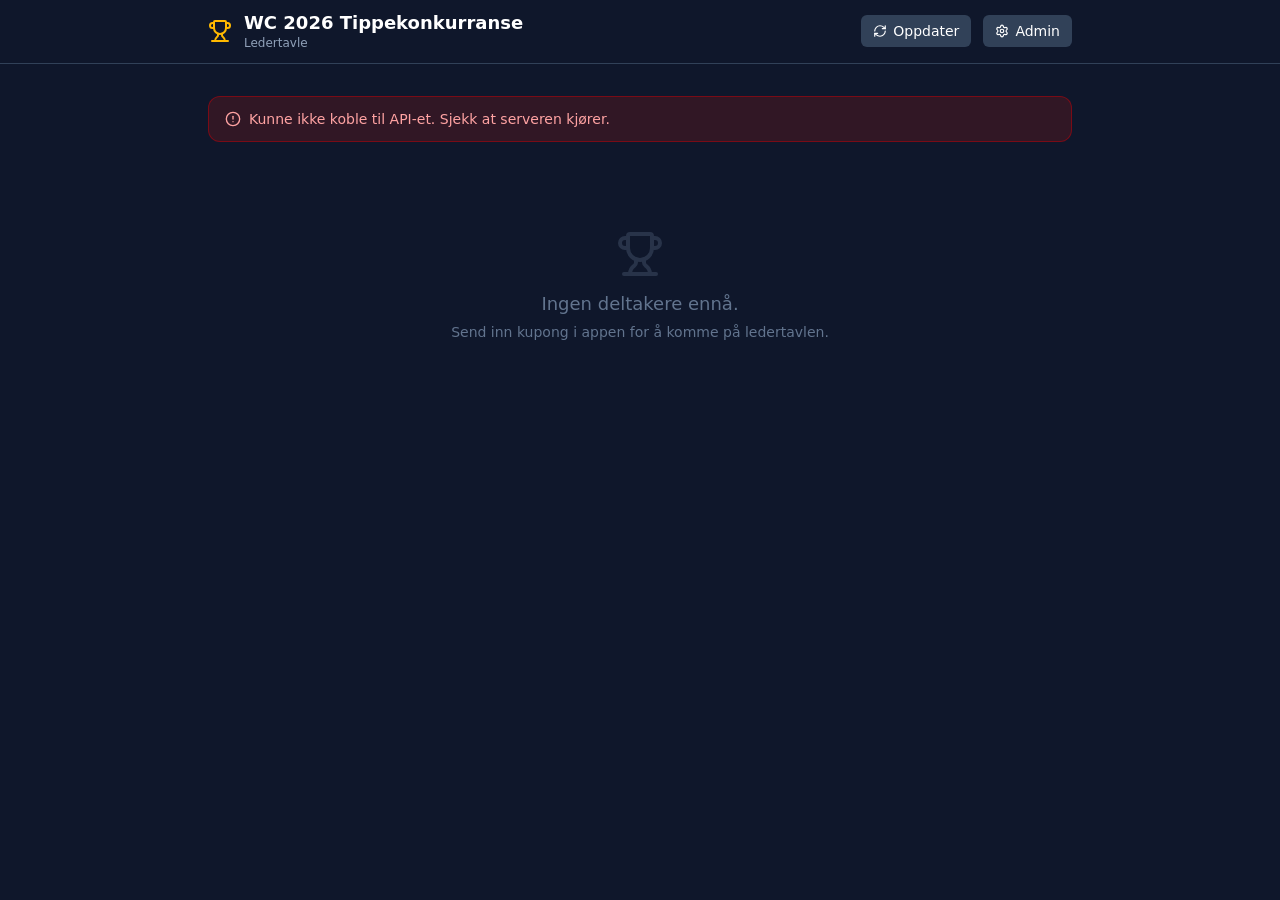
==== commit 014a6cff: "Add files via upload Added bonus questions to admin" ====
--- a/leaderboard/index.html
+++ b/leaderboard/index.html
@@ -5,8 +5,8 @@
     <link rel="icon" type="image/svg+xml" href="./favicon.svg" />
     <meta name="viewport" content="width=device-width, initial-scale=1.0" />
     <title>leaderboard</title>
-    <script type="module" crossorigin src="./assets/index-pnZ1vtFg.js"></script>
-    <link rel="stylesheet" crossorigin href="./assets/index-L_aBdLwP.css">
+    <script type="module" crossorigin src="./assets/index-DIYVsWbF.js"></script>
+    <link rel="stylesheet" crossorigin href="./assets/index-DX-B5Gb_.css">
   </head>
   <body>
     <div id="root"></div>
--- a/leaderboard/assets/index-DX-B5Gb_.css
+++ b/leaderboard/assets/index-DX-B5Gb_.css
@@ -0,0 +1,2 @@
+/*! tailwindcss v4.3.0 | MIT License | https://tailwindcss.com */
+@layer properties{@supports (((-webkit-hyphens:none)) and (not (margin-trim:inline))) or ((-moz-orient:inline) and (not (color:rgb(from red r g b)))){*,:before,:after,::backdrop{--tw-rotate-x:initial;--tw-rotate-y:initial;--tw-rotate-z:initial;--tw-skew-x:initial;--tw-skew-y:initial;--tw-space-y-reverse:0;--tw-divide-y-reverse:0;--tw-border-style:solid;--tw-leading:initial;--tw-font-weight:initial;--tw-tracking:initial;--tw-shadow:0 0 #0000;--tw-shadow-color:initial;--tw-shadow-alpha:100%;--tw-inset-shadow:0 0 #0000;--tw-inset-shadow-color:initial;--tw-inset-shadow-alpha:100%;--tw-ring-color:initial;--tw-ring-shadow:0 0 #0000;--tw-inset-ring-color:initial;--tw-inset-ring-shadow:0 0 #0000;--tw-ring-inset:initial;--tw-ring-offset-width:0px;--tw-ring-offset-color:#fff;--tw-ring-offset-shadow:0 0 #0000;--tw-blur:initial;--tw-brightness:initial;--tw-contrast:initial;--tw-grayscale:initial;--tw-hue-rotate:initial;--tw-invert:initial;--tw-opacity:initial;--tw-saturate:initial;--tw-sepia:initial;--tw-drop-shadow:initial;--tw-drop-shadow-color:initial;--tw-drop-shadow-alpha:100%;--tw-drop-shadow-size:initial}}}@layer theme{:root,:host{--font-sans:ui-sans-serif, system-ui, sans-serif, "Apple Color Emoji", "Segoe UI Emoji", "Segoe UI Symbol", "Noto Color Emoji";--font-mono:ui-monospace, SFMono-Regular, Menlo, Monaco, Consolas, "Liberation Mono", "Courier New", monospace;--color-red-300:oklch(80.8% .114 19.571);--color-red-400:oklch(70.4% .191 22.216);--color-red-700:oklch(50.5% .213 27.518);--color-red-800:oklch(44.4% .177 26.899);--color-red-900:oklch(39.6% .141 25.723);--color-orange-400:oklch(75% .183 55.934);--color-orange-800:oklch(47% .157 37.304);--color-orange-900:oklch(40.8% .123 38.172);--color-amber-300:oklch(87.9% .169 91.605);--color-amber-400:oklch(82.8% .189 84.429);--color-amber-600:oklch(66.6% .179 58.318);--color-amber-700:oklch(55.5% .163 48.998);--color-amber-900:oklch(41.4% .112 45.904);--color-emerald-300:oklch(84.5% .143 164.978);--color-emerald-400:oklch(76.5% .177 163.223);--color-emerald-500:oklch(69.6% .17 162.48);--color-emerald-700:oklch(50.8% .118 165.612);--color-emerald-900:oklch(37.8% .077 168.94);--color-blue-300:oklch(80.9% .105 251.813);--color-blue-400:oklch(70.7% .165 254.624);--color-blue-500:oklch(62.3% .214 259.815);--color-blue-600:oklch(54.6% .245 262.881);--color-blue-700:oklch(48.8% .243 264.376);--color-blue-900:oklch(37.9% .146 265.522);--color-purple-400:oklch(71.4% .203 305.504);--color-pink-400:oklch(71.8% .202 349.761);--color-slate-100:oklch(96.8% .007 247.896);--color-slate-300:oklch(86.9% .022 252.894);--color-slate-400:oklch(70.4% .04 256.788);--color-slate-500:oklch(55.4% .046 257.417);--color-slate-600:oklch(44.6% .043 257.281);--color-slate-700:oklch(37.2% .044 257.287);--color-slate-800:oklch(27.9% .041 260.031);--color-slate-900:oklch(20.8% .042 265.755);--color-white:#fff;--spacing:.25rem;--container-sm:24rem;--container-4xl:56rem;--text-xs:.75rem;--text-xs--line-height:calc(1 / .75);--text-sm:.875rem;--text-sm--line-height:calc(1.25 / .875);--text-base:1rem;--text-base--line-height:calc(1.5 / 1);--text-lg:1.125rem;--text-lg--line-height:calc(1.75 / 1.125);--text-xl:1.25rem;--text-xl--line-height:calc(1.75 / 1.25);--text-2xl:1.5rem;--text-2xl--line-height:calc(2 / 1.5);--font-weight-medium:500;--font-weight-semibold:600;--font-weight-bold:700;--tracking-wider:.05em;--tracking-widest:.1em;--leading-tight:1.25;--radius-md:.375rem;--radius-lg:.5rem;--radius-xl:.75rem;--radius-2xl:1rem;--animate-spin:spin 1s linear infinite;--default-transition-duration:.15s;--default-transition-timing-function:cubic-bezier(.4, 0, .2, 1);--default-font-family:var(--font-sans);--default-mono-font-family:var(--font-mono)}}@layer base{*,:after,:before,::backdrop{box-sizing:border-box;border:0 solid;margin:0;padding:0}::file-selector-button{box-sizing:border-box;border:0 solid;margin:0;padding:0}html,:host{-webkit-text-size-adjust:100%;tab-size:4;line-height:1.5;font-family:var(--default-font-family,ui-sans-serif, system-ui, sans-serif, "Apple Color Emoji", "Segoe UI Emoji", "Segoe UI Symbol", "Noto Color Emoji");font-feature-settings:var(--default-font-feature-settings,normal);font-variation-settings:var(--default-font-variation-settings,normal);-webkit-tap-highlight-color:transparent}hr{height:0;color:inherit;border-top-width:1px}abbr:where([title]){-webkit-text-decoration:underline dotted;text-decoration:underline dotted}h1,h2,h3,h4,h5,h6{font-size:inherit;font-weight:inherit}a{color:inherit;-webkit-text-decoration:inherit;-webkit-text-decoration:inherit;-webkit-text-decoration:inherit;-webkit-text-decoration:inherit;text-decoration:inherit}b,strong{font-weight:bolder}code,kbd,samp,pre{font-family:var(--default-mono-font-family,ui-monospace, SFMono-Regular, Menlo, Monaco, Consolas, "Liberation Mono", "Courier New", monospace);font-feature-settings:var(--default-mono-font-feature-settings,normal);font-variation-settings:var(--default-mono-font-variation-settings,normal);font-size:1em}small{font-size:80%}sub,sup{vertical-align:baseline;font-size:75%;line-height:0;position:relative}sub{bottom:-.25em}sup{top:-.5em}table{text-indent:0;border-color:inherit;border-collapse:collapse}:-moz-focusring{outline:auto}progress{vertical-align:baseline}summary{display:list-item}ol,ul,menu{list-style:none}img,svg,video,canvas,audio,iframe,embed,object{vertical-align:middle;display:block}img,video{max-width:100%;height:auto}button,input,select,optgroup,textarea{font:inherit;font-feature-settings:inherit;font-variation-settings:inherit;letter-spacing:inherit;color:inherit;opacity:1;background-color:#0000;border-radius:0}::file-selector-button{font:inherit;font-feature-settings:inherit;font-variation-settings:inherit;letter-spacing:inherit;color:inherit;opacity:1;background-color:#0000;border-radius:0}:where(select:is([multiple],[size])) optgroup{font-weight:bolder}:where(select:is([multiple],[size])) optgroup option{padding-inline-start:20px}::file-selector-button{margin-inline-end:4px}::placeholder{opacity:1}@supports (not ((-webkit-appearance:-apple-pay-button))) or (contain-intrinsic-size:1px){::placeholder{color:currentColor}@supports (color:color-mix(in lab, red, red)){::placeholder{color:color-mix(in oklab, currentcolor 50%, transparent)}}}textarea{resize:vertical}::-webkit-search-decoration{-webkit-appearance:none}::-webkit-date-and-time-value{min-height:1lh;text-align:inherit}::-webkit-datetime-edit{display:inline-flex}::-webkit-datetime-edit-fields-wrapper{padding:0}::-webkit-datetime-edit{padding-block:0}::-webkit-datetime-edit-year-field{padding-block:0}::-webkit-datetime-edit-month-field{padding-block:0}::-webkit-datetime-edit-day-field{padding-block:0}::-webkit-datetime-edit-hour-field{padding-block:0}::-webkit-datetime-edit-minute-field{padding-block:0}::-webkit-datetime-edit-second-field{padding-block:0}::-webkit-datetime-edit-millisecond-field{padding-block:0}::-webkit-datetime-edit-meridiem-field{padding-block:0}::-webkit-calendar-picker-indicator{line-height:1}:-moz-ui-invalid{box-shadow:none}button,input:where([type=button],[type=reset],[type=submit]){appearance:button}::file-selector-button{appearance:button}::-webkit-inner-spin-button{height:auto}::-webkit-outer-spin-button{height:auto}[hidden]:where(:not([hidden=until-found])){display:none!important}}@layer components;@layer utilities{.sticky{position:sticky}.top-0{top:calc(var(--spacing) * 0)}.z-40{z-index:40}.mx-auto{margin-inline:auto}.mt-0\.5{margin-top:calc(var(--spacing) * .5)}.mt-1{margin-top:calc(var(--spacing) * 1)}.mt-4{margin-top:calc(var(--spacing) * 4)}.mr-1{margin-right:calc(var(--spacing) * 1)}.mb-1{margin-bottom:calc(var(--spacing) * 1)}.mb-3{margin-bottom:calc(var(--spacing) * 3)}.mb-4{margin-bottom:calc(var(--spacing) * 4)}.mb-6{margin-bottom:calc(var(--spacing) * 6)}.ml-1{margin-left:calc(var(--spacing) * 1)}.ml-2{margin-left:calc(var(--spacing) * 2)}.ml-auto{margin-left:auto}.block{display:block}.flex{display:flex}.grid{display:grid}.hidden{display:none}.inline{display:inline}.table{display:table}.h-4{height:calc(var(--spacing) * 4)}.h-6{height:calc(var(--spacing) * 6)}.min-h-screen{min-height:100vh}.w-4{width:calc(var(--spacing) * 4)}.w-6{width:calc(var(--spacing) * 6)}.w-8{width:calc(var(--spacing) * 8)}.w-9{width:calc(var(--spacing) * 9)}.w-10{width:calc(var(--spacing) * 10)}.w-14{width:calc(var(--spacing) * 14)}.w-28{width:calc(var(--spacing) * 28)}.w-full{width:100%}.max-w-4xl{max-width:var(--container-4xl)}.max-w-sm{max-width:var(--container-sm)}.min-w-0{min-width:calc(var(--spacing) * 0)}.flex-1{flex:1}.shrink-0{flex-shrink:0}.transform{transform:var(--tw-rotate-x,) var(--tw-rotate-y,) var(--tw-rotate-z,) var(--tw-skew-x,) var(--tw-skew-y,)}.animate-spin{animation:var(--animate-spin)}.cursor-pointer{cursor:pointer}.\[appearance\:textfield\]{appearance:textfield}.grid-cols-1{grid-template-columns:repeat(1,minmax(0,1fr))}.grid-cols-3{grid-template-columns:repeat(3,minmax(0,1fr))}.flex-wrap{flex-wrap:wrap}.items-center{align-items:center}.justify-between{justify-content:space-between}.justify-center{justify-content:center}.justify-end{justify-content:flex-end}.gap-1{gap:calc(var(--spacing) * 1)}.gap-1\.5{gap:calc(var(--spacing) * 1.5)}.gap-2{gap:calc(var(--spacing) * 2)}.gap-3{gap:calc(var(--spacing) * 3)}.gap-4{gap:calc(var(--spacing) * 4)}:where(.space-y-0\.5>:not(:last-child)){--tw-space-y-reverse:0;margin-block-start:calc(calc(var(--spacing) * .5) * var(--tw-space-y-reverse));margin-block-end:calc(calc(var(--spacing) * .5) * calc(1 - var(--tw-space-y-reverse)))}:where(.space-y-2>:not(:last-child)){--tw-space-y-reverse:0;margin-block-start:calc(calc(var(--spacing) * 2) * var(--tw-space-y-reverse));margin-block-end:calc(calc(var(--spacing) * 2) * calc(1 - var(--tw-space-y-reverse)))}:where(.space-y-3>:not(:last-child)){--tw-space-y-reverse:0;margin-block-start:calc(calc(var(--spacing) * 3) * var(--tw-space-y-reverse));margin-block-end:calc(calc(var(--spacing) * 3) * calc(1 - var(--tw-space-y-reverse)))}:where(.space-y-4>:not(:last-child)){--tw-space-y-reverse:0;margin-block-start:calc(calc(var(--spacing) * 4) * var(--tw-space-y-reverse));margin-block-end:calc(calc(var(--spacing) * 4) * calc(1 - var(--tw-space-y-reverse)))}:where(.space-y-6>:not(:last-child)){--tw-space-y-reverse:0;margin-block-start:calc(calc(var(--spacing) * 6) * var(--tw-space-y-reverse));margin-block-end:calc(calc(var(--spacing) * 6) * calc(1 - var(--tw-space-y-reverse)))}.gap-x-6{column-gap:calc(var(--spacing) * 6)}.gap-y-1{row-gap:calc(var(--spacing) * 1)}:where(.divide-y>:not(:last-child)){--tw-divide-y-reverse:0;border-bottom-style:var(--tw-border-style);border-top-style:var(--tw-border-style);border-top-width:calc(1px * var(--tw-divide-y-reverse));border-bottom-width:calc(1px * calc(1 - var(--tw-divide-y-reverse)))}:where(.divide-slate-700\/50>:not(:last-child)){border-color:#31415880}@supports (color:color-mix(in lab, red, red)){:where(.divide-slate-700\/50>:not(:last-child)){border-color:color-mix(in oklab, var(--color-slate-700) 50%, transparent)}}.truncate{text-overflow:ellipsis;white-space:nowrap;overflow:hidden}.overflow-hidden{overflow:hidden}.overflow-x-auto{overflow-x:auto}.rounded{border-radius:.25rem}.rounded-2xl{border-radius:var(--radius-2xl)}.rounded-full{border-radius:3.40282e38px}.rounded-lg{border-radius:var(--radius-lg)}.rounded-md{border-radius:var(--radius-md)}.rounded-xl{border-radius:var(--radius-xl)}.border{border-style:var(--tw-border-style);border-width:1px}.border-2{border-style:var(--tw-border-style);border-width:2px}.border-t{border-top-style:var(--tw-border-style);border-top-width:1px}.border-b{border-bottom-style:var(--tw-border-style);border-bottom-width:1px}.border-b-2{border-bottom-style:var(--tw-border-style);border-bottom-width:2px}.border-amber-600\/50{border-color:#dd740080}@supports (color:color-mix(in lab, red, red)){.border-amber-600\/50{border-color:color-mix(in oklab, var(--color-amber-600) 50%, transparent)}}.border-amber-700\/50{border-color:#b7500080}@supports (color:color-mix(in lab, red, red)){.border-amber-700\/50{border-color:color-mix(in oklab, var(--color-amber-700) 50%, transparent)}}.border-blue-500{border-color:var(--color-blue-500)}.border-blue-700\/50{border-color:#1447e680}@supports (color:color-mix(in lab, red, red)){.border-blue-700\/50{border-color:color-mix(in oklab, var(--color-blue-700) 50%, transparent)}}.border-emerald-400{border-color:var(--color-emerald-400)}.border-emerald-700\/50{border-color:#00795680}@supports (color:color-mix(in lab, red, red)){.border-emerald-700\/50{border-color:color-mix(in oklab, var(--color-emerald-700) 50%, transparent)}}.border-orange-800\/50{border-color:#9f2d0080}@supports (color:color-mix(in lab, red, red)){.border-orange-800\/50{border-color:color-mix(in oklab, var(--color-orange-800) 50%, transparent)}}.border-red-700\/50{border-color:#bf000f80}@supports (color:color-mix(in lab, red, red)){.border-red-700\/50{border-color:color-mix(in oklab, var(--color-red-700) 50%, transparent)}}.border-red-800\/50{border-color:#9f071280}@supports (color:color-mix(in lab, red, red)){.border-red-800\/50{border-color:color-mix(in oklab, var(--color-red-800) 50%, transparent)}}.border-slate-500{border-color:var(--color-slate-500)}.border-slate-600{border-color:var(--color-slate-600)}.border-slate-700{border-color:var(--color-slate-700)}.border-slate-700\/50{border-color:#31415880}@supports (color:color-mix(in lab, red, red)){.border-slate-700\/50{border-color:color-mix(in oklab, var(--color-slate-700) 50%, transparent)}}.border-slate-700\/60{border-color:#31415899}@supports (color:color-mix(in lab, red, red)){.border-slate-700\/60{border-color:color-mix(in oklab, var(--color-slate-700) 60%, transparent)}}.border-slate-800{border-color:var(--color-slate-800)}.border-transparent{border-color:#0000}.bg-amber-600\/30{background-color:#dd74004d}@supports (color:color-mix(in lab, red, red)){.bg-amber-600\/30{background-color:color-mix(in oklab, var(--color-amber-600) 30%, transparent)}}.bg-amber-900\/10{background-color:#7b33061a}@supports (color:color-mix(in lab, red, red)){.bg-amber-900\/10{background-color:color-mix(in oklab, var(--color-amber-900) 10%, transparent)}}.bg-amber-900\/20{background-color:#7b330633}@supports (color:color-mix(in lab, red, red)){.bg-amber-900\/20{background-color:color-mix(in oklab, var(--color-amber-900) 20%, transparent)}}.bg-amber-900\/40{background-color:#7b330666}@supports (color:color-mix(in lab, red, red)){.bg-amber-900\/40{background-color:color-mix(in oklab, var(--color-amber-900) 40%, transparent)}}.bg-amber-900\/60{background-color:#7b330699}@supports (color:color-mix(in lab, red, red)){.bg-amber-900\/60{background-color:color-mix(in oklab, var(--color-amber-900) 60%, transparent)}}.bg-blue-600{background-color:var(--color-blue-600)}.bg-blue-900\/50{background-color:#1c398e80}@supports (color:color-mix(in lab, red, red)){.bg-blue-900\/50{background-color:color-mix(in oklab, var(--color-blue-900) 50%, transparent)}}.bg-emerald-500{background-color:var(--color-emerald-500)}.bg-emerald-900\/20{background-color:#004e3b33}@supports (color:color-mix(in lab, red, red)){.bg-emerald-900\/20{background-color:color-mix(in oklab, var(--color-emerald-900) 20%, transparent)}}.bg-emerald-900\/40{background-color:#004e3b66}@supports (color:color-mix(in lab, red, red)){.bg-emerald-900\/40{background-color:color-mix(in oklab, var(--color-emerald-900) 40%, transparent)}}.bg-emerald-900\/50{background-color:#004e3b80}@supports (color:color-mix(in lab, red, red)){.bg-emerald-900\/50{background-color:color-mix(in oklab, var(--color-emerald-900) 50%, transparent)}}.bg-emerald-900\/60{background-color:#004e3b99}@supports (color:color-mix(in lab, red, red)){.bg-emerald-900\/60{background-color:color-mix(in oklab, var(--color-emerald-900) 60%, transparent)}}.bg-orange-900\/10{background-color:#7e2a0c1a}@supports (color:color-mix(in lab, red, red)){.bg-orange-900\/10{background-color:color-mix(in oklab, var(--color-orange-900) 10%, transparent)}}.bg-red-900\/20{background-color:#82181a33}@supports (color:color-mix(in lab, red, red)){.bg-red-900\/20{background-color:color-mix(in oklab, var(--color-red-900) 20%, transparent)}}.bg-red-900\/30{background-color:#82181a4d}@supports (color:color-mix(in lab, red, red)){.bg-red-900\/30{background-color:color-mix(in oklab, var(--color-red-900) 30%, transparent)}}.bg-red-900\/40{background-color:#82181a66}@supports (color:color-mix(in lab, red, red)){.bg-red-900\/40{background-color:color-mix(in oklab, var(--color-red-900) 40%, transparent)}}.bg-slate-600\/50{background-color:#45556c80}@supports (color:color-mix(in lab, red, red)){.bg-slate-600\/50{background-color:color-mix(in oklab, var(--color-slate-600) 50%, transparent)}}.bg-slate-600\/60{background-color:#45556c99}@supports (color:color-mix(in lab, red, red)){.bg-slate-600\/60{background-color:color-mix(in oklab, var(--color-slate-600) 60%, transparent)}}.bg-slate-700{background-color:var(--color-slate-700)}.bg-slate-700\/20{background-color:#31415833}@supports (color:color-mix(in lab, red, red)){.bg-slate-700\/20{background-color:color-mix(in oklab, var(--color-slate-700) 20%, transparent)}}.bg-slate-700\/40{background-color:#31415866}@supports (color:color-mix(in lab, red, red)){.bg-slate-700\/40{background-color:color-mix(in oklab, var(--color-slate-700) 40%, transparent)}}.bg-slate-700\/50{background-color:#31415880}@supports (color:color-mix(in lab, red, red)){.bg-slate-700\/50{background-color:color-mix(in oklab, var(--color-slate-700) 50%, transparent)}}.bg-slate-800{background-color:var(--color-slate-800)}.bg-slate-800\/50{background-color:#1d293d80}@supports (color:color-mix(in lab, red, red)){.bg-slate-800\/50{background-color:color-mix(in oklab, var(--color-slate-800) 50%, transparent)}}.bg-slate-800\/60{background-color:#1d293d99}@supports (color:color-mix(in lab, red, red)){.bg-slate-800\/60{background-color:color-mix(in oklab, var(--color-slate-800) 60%, transparent)}}.bg-slate-900{background-color:var(--color-slate-900)}.bg-slate-900\/50{background-color:#0f172b80}@supports (color:color-mix(in lab, red, red)){.bg-slate-900\/50{background-color:color-mix(in oklab, var(--color-slate-900) 50%, transparent)}}.p-4{padding:calc(var(--spacing) * 4)}.p-5{padding:calc(var(--spacing) * 5)}.p-6{padding:calc(var(--spacing) * 6)}.p-8{padding:calc(var(--spacing) * 8)}.px-1\.5{padding-inline:calc(var(--spacing) * 1.5)}.px-2{padding-inline:calc(var(--spacing) * 2)}.px-3{padding-inline:calc(var(--spacing) * 3)}.px-4{padding-inline:calc(var(--spacing) * 4)}.py-0\.5{padding-block:calc(var(--spacing) * .5)}.py-1{padding-block:calc(var(--spacing) * 1)}.py-1\.5{padding-block:calc(var(--spacing) * 1.5)}.py-2{padding-block:calc(var(--spacing) * 2)}.py-2\.5{padding-block:calc(var(--spacing) * 2.5)}.py-3{padding-block:calc(var(--spacing) * 3)}.py-4{padding-block:calc(var(--spacing) * 4)}.py-6{padding-block:calc(var(--spacing) * 6)}.py-8{padding-block:calc(var(--spacing) * 8)}.py-16{padding-block:calc(var(--spacing) * 16)}.py-24{padding-block:calc(var(--spacing) * 24)}.pr-4{padding-right:calc(var(--spacing) * 4)}.text-center{text-align:center}.text-left{text-align:left}.text-right{text-align:right}.font-mono{font-family:var(--font-mono)}.text-2xl{font-size:var(--text-2xl);line-height:var(--tw-leading,var(--text-2xl--line-height))}.text-base{font-size:var(--text-base);line-height:var(--tw-leading,var(--text-base--line-height))}.text-lg{font-size:var(--text-lg);line-height:var(--tw-leading,var(--text-lg--line-height))}.text-sm{font-size:var(--text-sm);line-height:var(--tw-leading,var(--text-sm--line-height))}.text-xl{font-size:var(--text-xl);line-height:var(--tw-leading,var(--text-xl--line-height))}.text-xs{font-size:var(--text-xs);line-height:var(--tw-leading,var(--text-xs--line-height))}.leading-tight{--tw-leading:var(--leading-tight);line-height:var(--leading-tight)}.font-bold{--tw-font-weight:var(--font-weight-bold);font-weight:var(--font-weight-bold)}.font-medium{--tw-font-weight:var(--font-weight-medium);font-weight:var(--font-weight-medium)}.font-semibold{--tw-font-weight:var(--font-weight-semibold);font-weight:var(--font-weight-semibold)}.tracking-wider{--tw-tracking:var(--tracking-wider);letter-spacing:var(--tracking-wider)}.tracking-widest{--tw-tracking:var(--tracking-widest);letter-spacing:var(--tracking-widest)}.text-amber-300{color:var(--color-amber-300)}.text-amber-400{color:var(--color-amber-400)}.text-blue-300{color:var(--color-blue-300)}.text-blue-400{color:var(--color-blue-400)}.text-emerald-300{color:var(--color-emerald-300)}.text-emerald-400{color:var(--color-emerald-400)}.text-orange-400{color:var(--color-orange-400)}.text-pink-400{color:var(--color-pink-400)}.text-purple-400{color:var(--color-purple-400)}.text-red-300{color:var(--color-red-300)}.text-red-400{color:var(--color-red-400)}.text-slate-100{color:var(--color-slate-100)}.text-slate-300{color:var(--color-slate-300)}.text-slate-400{color:var(--color-slate-400)}.text-slate-500{color:var(--color-slate-500)}.text-slate-600{color:var(--color-slate-600)}.text-white{color:var(--color-white)}.uppercase{text-transform:uppercase}.italic{font-style:italic}.accent-emerald-500{accent-color:var(--color-emerald-500)}.opacity-30{opacity:.3}.shadow-2xl{--tw-shadow:0 25px 50px -12px var(--tw-shadow-color,#00000040);box-shadow:var(--tw-inset-shadow), var(--tw-inset-ring-shadow), var(--tw-ring-offset-shadow), var(--tw-ring-shadow), var(--tw-shadow)}.filter{filter:var(--tw-blur,) var(--tw-brightness,) var(--tw-contrast,) var(--tw-grayscale,) var(--tw-hue-rotate,) var(--tw-invert,) var(--tw-saturate,) var(--tw-sepia,) var(--tw-drop-shadow,)}.transition-colors{transition-property:color,background-color,border-color,outline-color,text-decoration-color,fill,stroke,--tw-gradient-from,--tw-gradient-via,--tw-gradient-to;transition-timing-function:var(--tw-ease,var(--default-transition-timing-function));transition-duration:var(--tw-duration,var(--default-transition-duration))}.placeholder\:text-slate-500::placeholder{color:var(--color-slate-500)}@media (hover:hover){.hover\:border-slate-300:hover{border-color:var(--color-slate-300)}.hover\:bg-amber-900\/30:hover{background-color:#7b33064d}@supports (color:color-mix(in lab, red, red)){.hover\:bg-amber-900\/30:hover{background-color:color-mix(in oklab, var(--color-amber-900) 30%, transparent)}}.hover\:bg-amber-900\/70:hover{background-color:#7b3306b3}@supports (color:color-mix(in lab, red, red)){.hover\:bg-amber-900\/70:hover{background-color:color-mix(in oklab, var(--color-amber-900) 70%, transparent)}}.hover\:bg-blue-500:hover{background-color:var(--color-blue-500)}.hover\:bg-emerald-900\/60:hover{background-color:#004e3b99}@supports (color:color-mix(in lab, red, red)){.hover\:bg-emerald-900\/60:hover{background-color:color-mix(in oklab, var(--color-emerald-900) 60%, transparent)}}.hover\:bg-orange-900\/20:hover{background-color:#7e2a0c33}@supports (color:color-mix(in lab, red, red)){.hover\:bg-orange-900\/20:hover{background-color:color-mix(in oklab, var(--color-orange-900) 20%, transparent)}}.hover\:bg-red-900\/70:hover{background-color:#82181ab3}@supports (color:color-mix(in lab, red, red)){.hover\:bg-red-900\/70:hover{background-color:color-mix(in oklab, var(--color-red-900) 70%, transparent)}}.hover\:bg-slate-600:hover{background-color:var(--color-slate-600)}.hover\:bg-slate-700\/30:hover{background-color:#3141584d}@supports (color:color-mix(in lab, red, red)){.hover\:bg-slate-700\/30:hover{background-color:color-mix(in oklab, var(--color-slate-700) 30%, transparent)}}.hover\:bg-slate-700\/80:hover{background-color:#314158cc}@supports (color:color-mix(in lab, red, red)){.hover\:bg-slate-700\/80:hover{background-color:color-mix(in oklab, var(--color-slate-700) 80%, transparent)}}.hover\:bg-slate-800\/60:hover{background-color:#1d293d99}@supports (color:color-mix(in lab, red, red)){.hover\:bg-slate-800\/60:hover{background-color:color-mix(in oklab, var(--color-slate-800) 60%, transparent)}}.hover\:text-slate-300:hover{color:var(--color-slate-300)}.hover\:text-white:hover{color:var(--color-white)}}.focus\:border-blue-500:focus{border-color:var(--color-blue-500)}.focus\:outline-none:focus{--tw-outline-style:none;outline-style:none}.disabled\:opacity-50:disabled{opacity:.5}@media (width>=40rem){.sm\:flex{display:flex}.sm\:inline{display:inline}.sm\:grid-cols-2{grid-template-columns:repeat(2,minmax(0,1fr))}.sm\:grid-cols-3{grid-template-columns:repeat(3,minmax(0,1fr))}}@media (width>=64rem){.lg\:grid-cols-3{grid-template-columns:repeat(3,minmax(0,1fr))}}.\[\&\:\:-webkit-inner-spin-button\]\:appearance-none::-webkit-inner-spin-button{appearance:none}.\[\&\:\:-webkit-outer-spin-button\]\:appearance-none::-webkit-outer-spin-button{appearance:none}}body{color:#f1f5f9;-webkit-font-smoothing:antialiased;background-color:#0f172a;margin:0;font-family:system-ui,Segoe UI,Roboto,sans-serif}#root{min-height:100svh}@property --tw-rotate-x{syntax:"*";inherits:false}@property --tw-rotate-y{syntax:"*";inherits:false}@property --tw-rotate-z{syntax:"*";inherits:false}@property --tw-skew-x{syntax:"*";inherits:false}@property --tw-skew-y{syntax:"*";inherits:false}@property --tw-space-y-reverse{syntax:"*";inherits:false;initial-value:0}@property --tw-divide-y-reverse{syntax:"*";inherits:false;initial-value:0}@property --tw-border-style{syntax:"*";inherits:false;initial-value:solid}@property --tw-leading{syntax:"*";inherits:false}@property --tw-font-weight{syntax:"*";inherits:false}@property --tw-tracking{syntax:"*";inherits:false}@property --tw-shadow{syntax:"*";inherits:false;initial-value:0 0 #0000}@property --tw-shadow-color{syntax:"*";inherits:false}@property --tw-shadow-alpha{syntax:"<percentage>";inherits:false;initial-value:100%}@property --tw-inset-shadow{syntax:"*";inherits:false;initial-value:0 0 #0000}@property --tw-inset-shadow-color{syntax:"*";inherits:false}@property --tw-inset-shadow-alpha{syntax:"<percentage>";inherits:false;initial-value:100%}@property --tw-ring-color{syntax:"*";inherits:false}@property --tw-ring-shadow{syntax:"*";inherits:false;initial-value:0 0 #0000}@property --tw-inset-ring-color{syntax:"*";inherits:false}@property --tw-inset-ring-shadow{syntax:"*";inherits:false;initial-value:0 0 #0000}@property --tw-ring-inset{syntax:"*";inherits:false}@property --tw-ring-offset-width{syntax:"<length>";inherits:false;initial-value:0}@property --tw-ring-offset-color{syntax:"*";inherits:false;initial-value:#fff}@property --tw-ring-offset-shadow{syntax:"*";inherits:false;initial-value:0 0 #0000}@property --tw-blur{syntax:"*";inherits:false}@property --tw-brightness{syntax:"*";inherits:false}@property --tw-contrast{syntax:"*";inherits:false}@property --tw-grayscale{syntax:"*";inherits:false}@property --tw-hue-rotate{syntax:"*";inherits:false}@property --tw-invert{syntax:"*";inherits:false}@property --tw-opacity{syntax:"*";inherits:false}@property --tw-saturate{syntax:"*";inherits:false}@property --tw-sepia{syntax:"*";inherits:false}@property --tw-drop-shadow{syntax:"*";inherits:false}@property --tw-drop-shadow-color{syntax:"*";inherits:false}@property --tw-drop-shadow-alpha{syntax:"<percentage>";inherits:false;initial-value:100%}@property --tw-drop-shadow-size{syntax:"*";inherits:false}@keyframes spin{to{transform:rotate(360deg)}}
